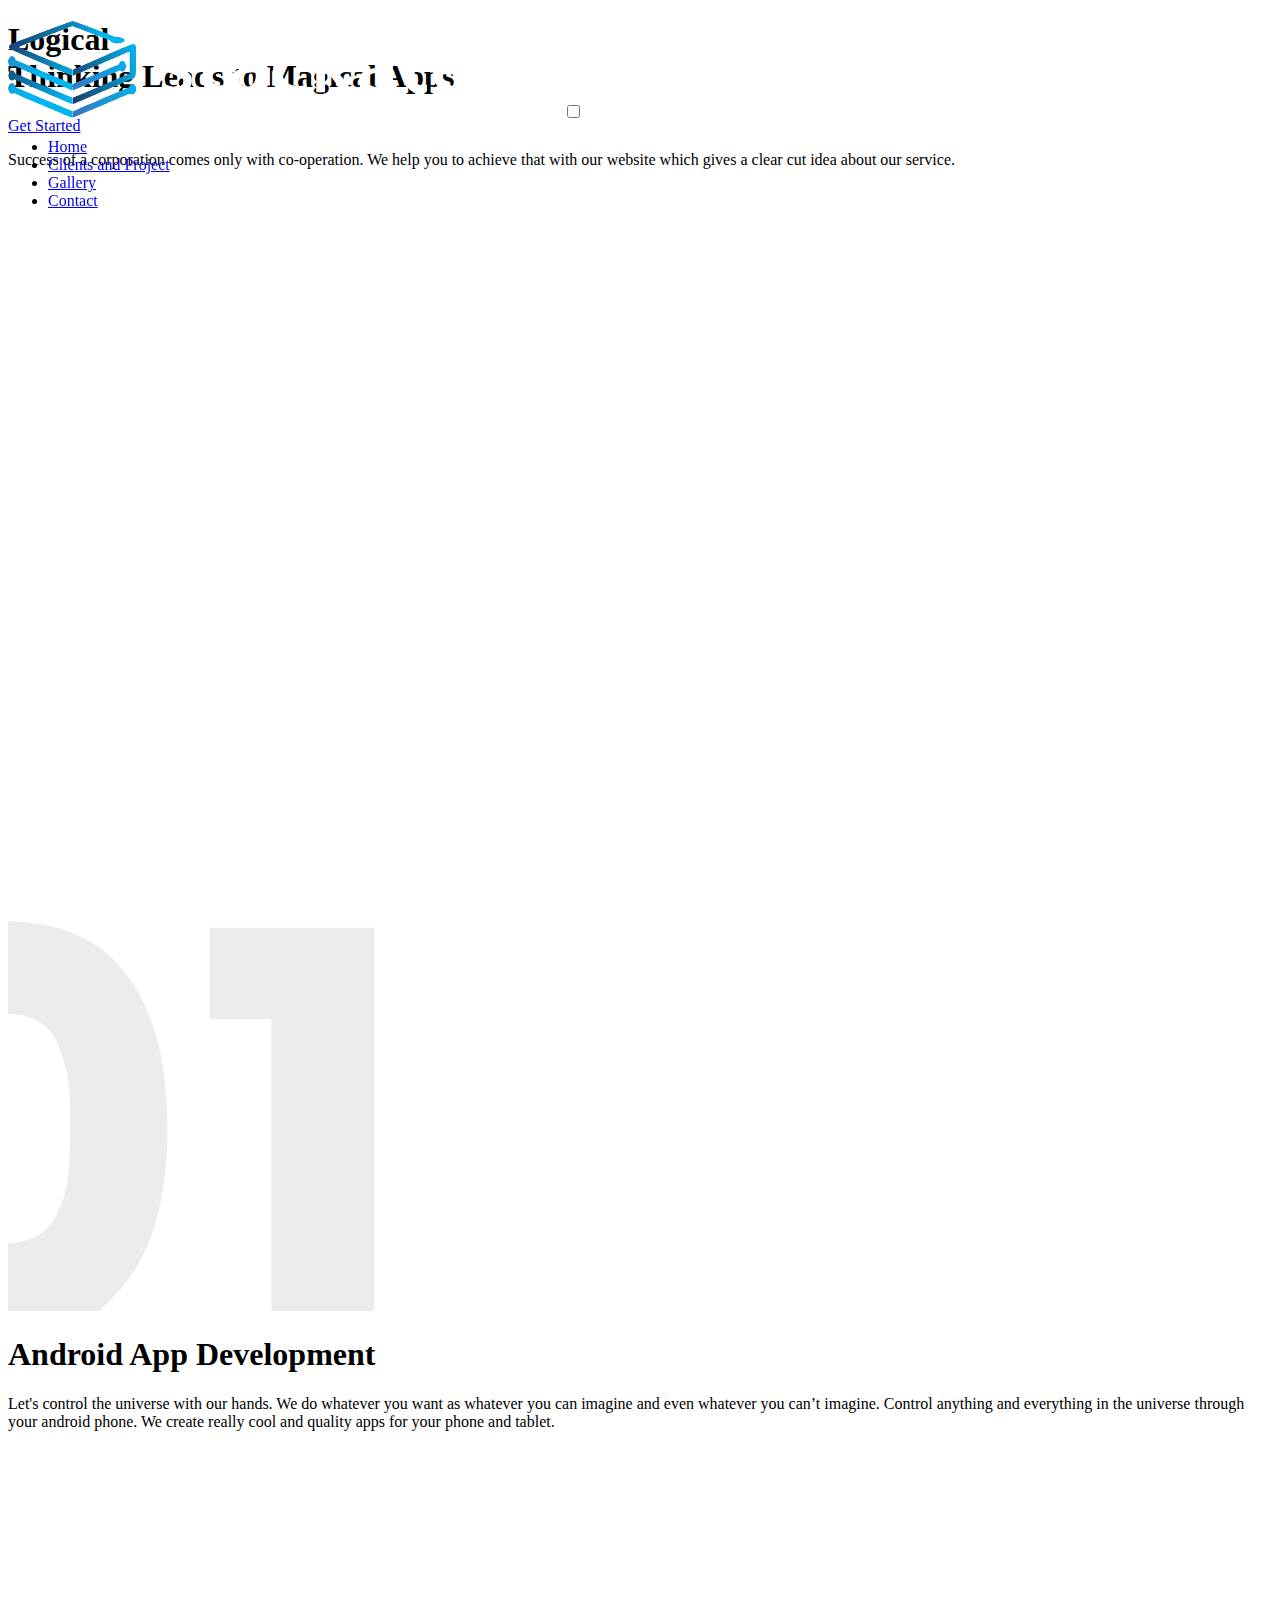
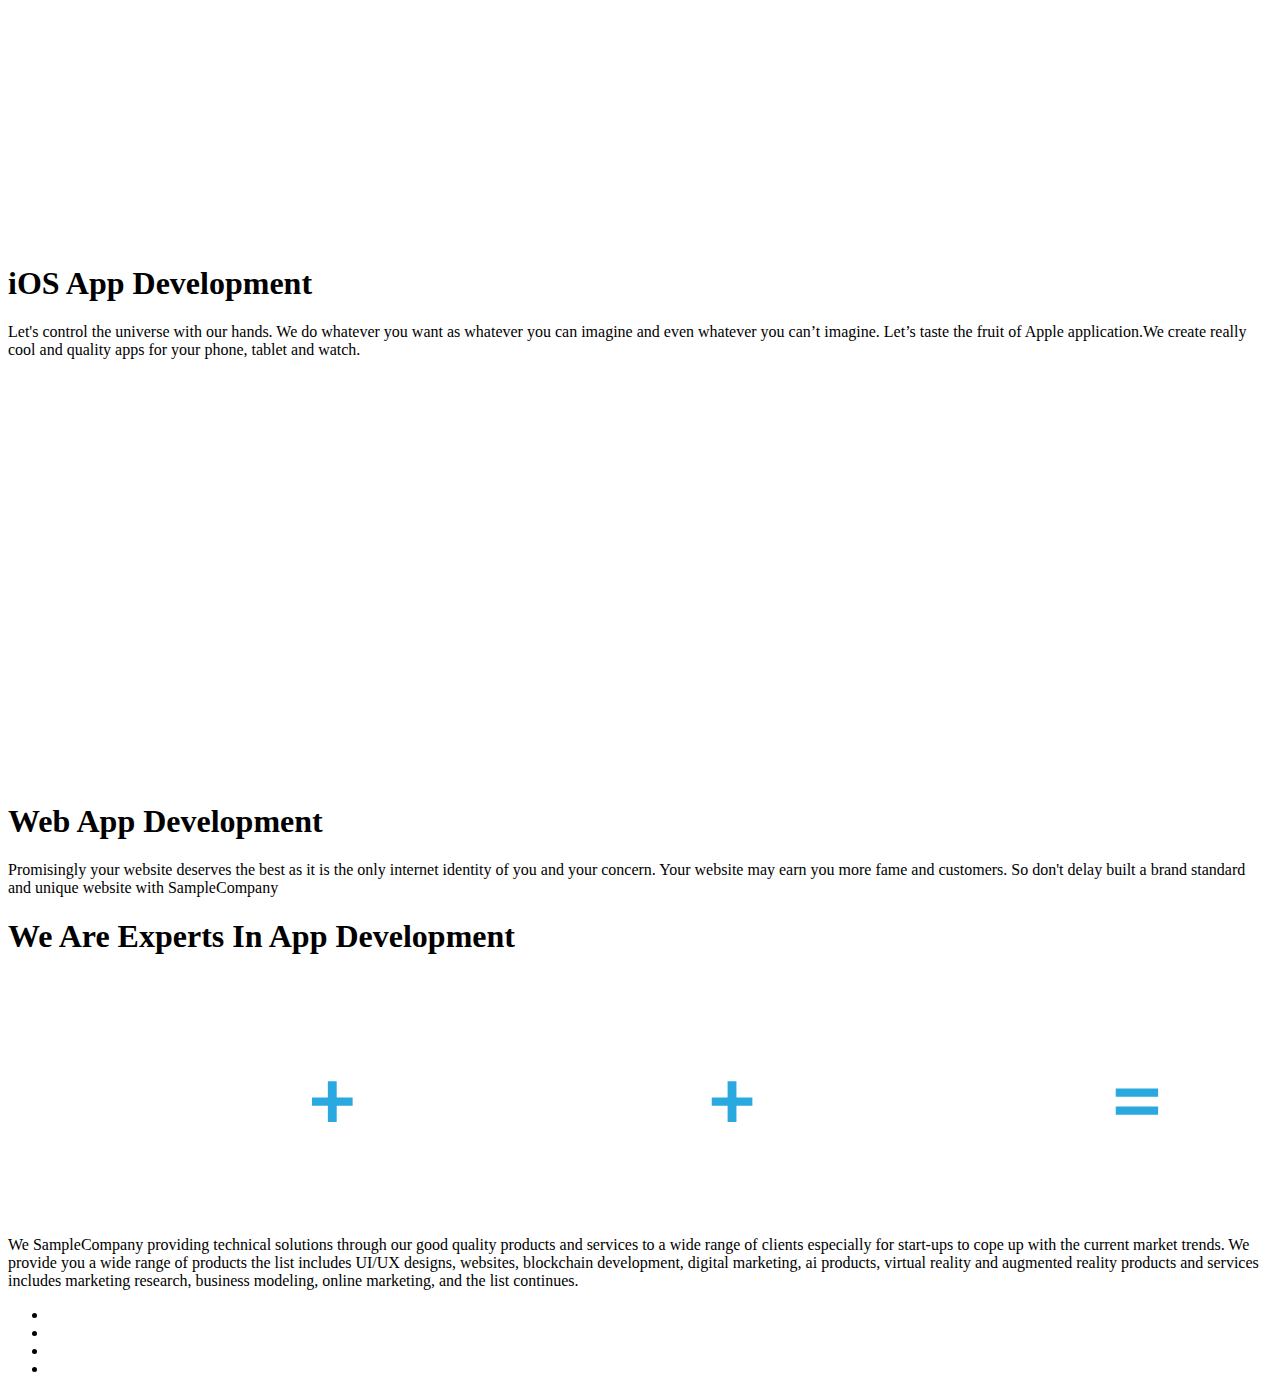
==== index.html @ 36cd5428 "Added and modified Some Files" ====
<!DOCTYPE html>
<html lang="en">
  <head>
    <meta charset="UTF-8" />
    <meta name="viewport" content="width=device-width, initial-scale=1.0" />
    <meta http-equiv="X-UA-Compatible" content="ie=edge" />
    <link rel="shortcut icon" type="image/x-icon" href="/favicon.ico" />
    <link rel="stylesheet" href="css/main.min.css" />
    <link href="lib/bootstrap/css/bootstrap.min.css" rel="stylesheet" />
    <link href="lib/font-awesome/css/font-awesome.min.css" rel="stylesheet" />
    <link href="lib/animate/animate.min.css" rel="stylesheet" />
    <script src="/lib//wow/wow.min.js"></script>
    <script>
      new WOW().init();
      // Smoth scrolling unsupported browsers
      $(document).ready(function() {
        $("a").on("click", function(event) {
          if (this.hash !== "") {
            event.preventDefault();
            var hash = this.hash;
            $("html, body").animate(
              {
                scrollTop: $(hash).offset().top
              },
              800,
              function() {
                window.location.hash = hash;
              }
            );
          }
        });
      });
    </script>
    <title>SampleCompany</title>
  </head>
  <body>
    <!-- /Start NavBar/ -->
    <nav
      class="navbar navbar-b navbar-trans navbar-expand-md container-fluid"
      id="mainNav"
      style="position: fixed;z-index: 1000;"
    >
      <div class="container">
        <a class="navbar-brand js-scroll" href="/"
          ><img src="/images/logo.svg" alt="SampleCompany"
        /></a>
        <input
          class="navbar-toggler collapsed"
          type="checkbox"
          id="overlay-input"
          data-toggle="collapse"
          data-target="#navbarDefault"
          aria-controls="navbarDefault"
          aria-expanded="false"
          aria-label="Toggle navigation"
        />
        <label for="overlay-input" id="overlay-button"><span></span></label>
        <div
          class="navbar-collapse collapse justify-content-end"
          id="navbarDefault"
        >
          <ul class="navbar-nav">
            <li class="nav-item">
              <a class="nav-link js-scroll active" href="/">Home</a>
            </li>
            <li class="nav-item">
              <a class="nav-link js-scroll" href="/clients-and-projects.html"
                >Clients and Project</a
              >
            </li>
            <li class="nav-item">
              <a class="nav-link js-scroll" href="/gallery.html">Gallery</a>
            </li>
            <li class="nav-item">
              <a class="nav-link js-scroll" href="/contact.html">Contact</a>
            </li>
          </ul>
        </div>
      </div>
    </nav>
    <!-- /End NavBar/ -->
    <section class="one">
      <div
        data-aos="fade-up"
        class="d-flex justify-content-between flex-column"
        style="height: 100vh;"
      >
        <div class="content container">
          <div class="wid-70">
            <h1 class="quote">Logical<br />Thinking Leads to Magical Apps</h1>
            <div class="content-sub">
              <a class="get-started" href="#get-started">Get Started</a>
              <p class="info">
                Success of a corporation comes only with co-operation. We help
                you to achieve that with our website which gives a clear cut
                idea about our service.
              </p>
            </div>
          </div>
        </div>
      </div>
    </section>
    <section id="get-started" class="two">
      <div
        data-aos="fade-up"
        class="container-fluid row d-flex flex-row-reverse content-outer"
      >
        <div
          class="col-lg-5 d-flex content-img"
          style="padding-left: 0px;padding-right: 0px;"
        >
          <div class="number-1">
            <img src="/images/01.svg" alt="why-alt" />
          </div>
          <div class="img"></div>
        </div>
        <div class="col-lg-1"></div>
        <div class="col-lg-5 content-detail">
          <h1>Android App Development</h1>
          <p>
            Let's control the universe with our hands. We do whatever you want
            as whatever you can imagine and even whatever you can’t imagine.
            Control anything and everything in the universe through your android
            phone. We create really cool and quality apps for your phone and
            tablet.
          </p>
        </div>
        <div class="col-lg-1"></div>
      </div>
    </section>
    <section class="two">
      <div
        data-aos="fade-up"
        class="container-fluid row d-flex flex-row-reverse content-outer"
      >
        <div
          class="col-lg-5 d-flex content-img"
          style="padding-left: 0px;padding-right: 0px;"
        >
          <div class="number-1">
            <img src="/images/02.svg" alt="why-alt" />
          </div>
          <div class="img-ios"></div>
        </div>
        <div class="col-lg-1"></div>
        <div class="col-lg-5 content-detail">
          <h1>iOS App Development</h1>
          <p>
            Let's control the universe with our hands. We do whatever you want
            as whatever you can imagine and even whatever you can’t imagine.
            Let’s taste the fruit of Apple application.We create really cool and
            quality apps for your phone, tablet and watch.
          </p>
        </div>
        <div class="col-lg-1"></div>
      </div>
    </section>
    <section class="two">
      <div
        data-aos="fade-up"
        class="container-fluid row d-flex flex-row-reverse content-outer"
      >
        <div
          class="col-lg-5 d-flex content-img"
          style="padding-left: 0px;padding-right: 0px;"
        >
          <div class="number-1">
            <img src="/images/03.svg" alt="why-alt" />
          </div>
          <div class="img-web"></div>
        </div>
        <div class="col-lg-1"></div>
        <div class="col-lg-5 content-detail">
          <h1>Web App Development</h1>
          <p>
            Promisingly your website deserves the best as it is the only
            internet identity of you and your concern. Your website may earn you
            more fame and customers. So don't delay built a brand standard and
            unique website with SampleCompany
          </p>
        </div>
        <div class="col-lg-1"></div>
      </div>
    </section>
    <section class="three">
      <div
        data-aos="fade-up"
        class="container-fluid row d-flex flex-row justify-content-around content-outer"
      >
        <div class="col-md-6 d-flex justify-content-center flex-column">
          <h1>We Are Experts In App Development</h1>
          <img
            src="/images/we-develop.svg"
            alt="We-Are-Experts-In-Web-Development"
          />
        </div>
        <div class="col-md-4 d-flex justify-content-center flex-column">
          <p>
            We SampleCompany providing technical solutions through our good quality
            products and services to a wide range of clients especially for
            start-ups to cope up with the current market trends. We provide you
            a wide range of products the list includes UI/UX designs, websites,
            blockchain development, digital marketing, ai products, virtual
            reality and augmented reality products and services includes
            marketing research, business modeling, online marketing, and the
            list continues.
          </p>
        </div>
      </div>
    </section>
    <div class="aside">
      <ul class="social-links">
        <li>
          <a
            href="https://www.facebook.com/SampleCompany/"
            target="_blank"
            rel="noopener noreferrer"
            ><i class="fa fa-facebook-square"></i
          ></a>
        </li>
        <li>
          <a
            href="https://twitter.com/SampleCompany"
            target="_blank"
            rel="noopener noreferrer"
            ><i class="fa fa-twitter-square"></i
          ></a>
        </li>
        <li>
          <a
            href="https://www.instagram.com/SampleCompany/"
            target="_blank"
            rel="noopener noreferrer"
            ><i class="fa fa-instagram"></i
          ></a>
        </li>
        <li>
          <a
            href="https://www.linkedin.com/company/SampleCompany/"
            target="_blank"
            rel="noopener noreferrer"
            ><i class="fa fa-linkedin-square"></i
          ></a>
        </li>
      </ul>
    </div>
    <script src="lib/jquery/jquery.min.js"></script>
    <script src="lib/jquery/jquery-migrate.min.js"></script>
    <script src="lib/bootstrap/js/bootstrap.min.js"></script>
    <script src="lib/typed/typed.min.js"></script>
    <script src="js/main.js"></script>
  </body>
</html>
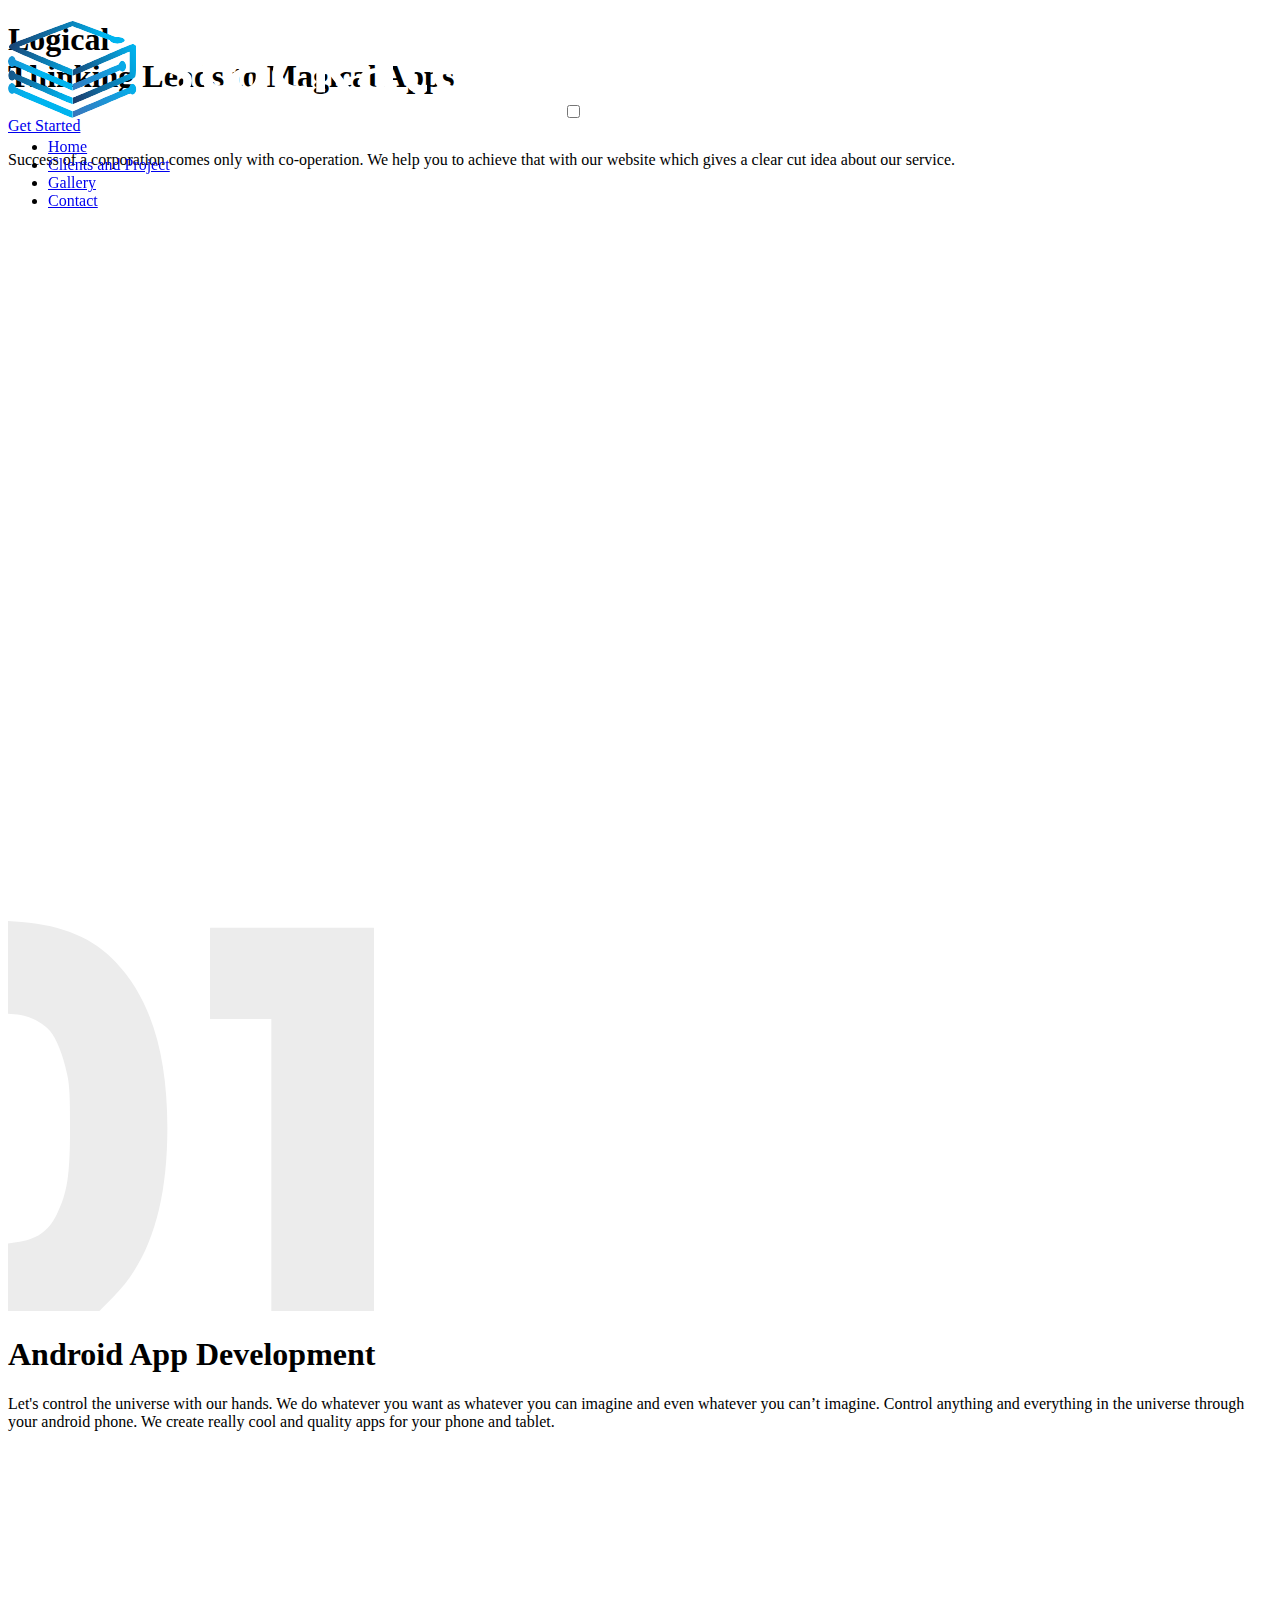
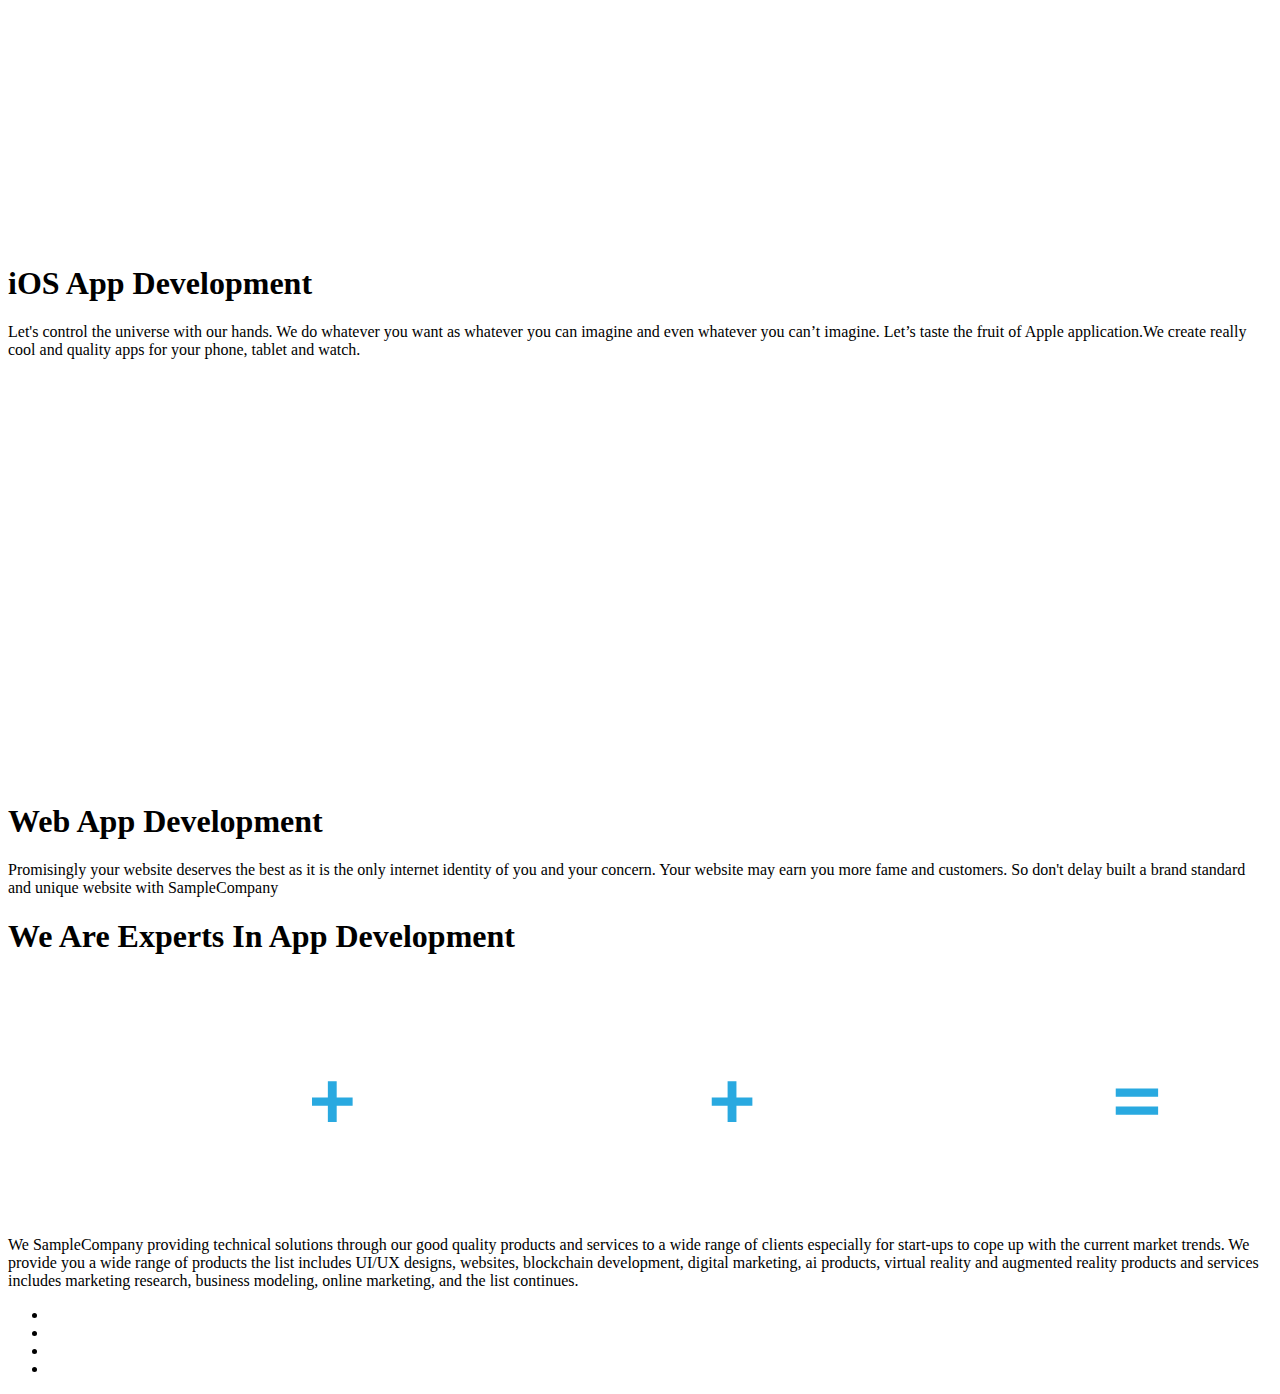
==== commit 9e4dec5a: "Website Icon Changes" ====
--- a/index.html
+++ b/index.html
@@ -3,8 +3,13 @@
   <head>
     <meta charset="UTF-8" />
     <meta name="viewport" content="width=device-width, initial-scale=1.0" />
-    <meta http-equiv="X-UA-Compatible" content="ie=edge" />
-    <link rel="shortcut icon" type="image/x-icon" href="/favicon.ico" />
+    <link rel="apple-touch-icon" sizes="180x180" href="/apple-touch-icon.png" />
+    <link rel="icon" type="image/png" sizes="32x32" href="/favicon-32x32.png" />
+    <link rel="icon" type="image/png" sizes="16x16" href="/favicon-16x16.png" />
+    <link rel="manifest" href="/site.webmanifest" />
+    <link rel="mask-icon" href="/safari-pinned-tab.svg" color="#ff0000" />
+    <meta name="msapplication-TileColor" content="#b91d47" />
+    <meta name="theme-color" content="#ffffff" />
     <link rel="stylesheet" href="css/main.min.css" />
     <link href="lib/bootstrap/css/bootstrap.min.css" rel="stylesheet" />
     <link href="lib/font-awesome/css/font-awesome.min.css" rel="stylesheet" />
@@ -13,17 +18,17 @@
     <script>
       new WOW().init();
       // Smoth scrolling unsupported browsers
-      $(document).ready(function() {
-        $("a").on("click", function(event) {
+      $(document).ready(function () {
+        $("a").on("click", function (event) {
           if (this.hash !== "") {
             event.preventDefault();
             var hash = this.hash;
             $("html, body").animate(
               {
-                scrollTop: $(hash).offset().top
+                scrollTop: $(hash).offset().top,
               },
               800,
-              function() {
+              function () {
                 window.location.hash = hash;
               }
             );
@@ -38,7 +43,7 @@
     <nav
       class="navbar navbar-b navbar-trans navbar-expand-md container-fluid"
       id="mainNav"
-      style="position: fixed;z-index: 1000;"
+      style="position: fixed; z-index: 1000"
     >
       <div class="container">
         <a class="navbar-brand js-scroll" href="/"
@@ -83,7 +88,7 @@
       <div
         data-aos="fade-up"
         class="d-flex justify-content-between flex-column"
-        style="height: 100vh;"
+        style="height: 100vh"
       >
         <div class="content container">
           <div class="wid-70">
@@ -107,7 +112,7 @@
       >
         <div
           class="col-lg-5 d-flex content-img"
-          style="padding-left: 0px;padding-right: 0px;"
+          style="padding-left: 0px; padding-right: 0px"
         >
           <div class="number-1">
             <img src="/images/01.svg" alt="why-alt" />
@@ -135,7 +140,7 @@
       >
         <div
           class="col-lg-5 d-flex content-img"
-          style="padding-left: 0px;padding-right: 0px;"
+          style="padding-left: 0px; padding-right: 0px"
         >
           <div class="number-1">
             <img src="/images/02.svg" alt="why-alt" />
@@ -162,7 +167,7 @@
       >
         <div
           class="col-lg-5 d-flex content-img"
-          style="padding-left: 0px;padding-right: 0px;"
+          style="padding-left: 0px; padding-right: 0px"
         >
           <div class="number-1">
             <img src="/images/03.svg" alt="why-alt" />
@@ -185,7 +190,14 @@
     <section class="three">
       <div
         data-aos="fade-up"
-        class="container-fluid row d-flex flex-row justify-content-around content-outer"
+        class="
+          container-fluid
+          row
+          d-flex
+          flex-row
+          justify-content-around
+          content-outer
+        "
       >
         <div class="col-md-6 d-flex justify-content-center flex-column">
           <h1>We Are Experts In App Development</h1>
@@ -196,12 +208,12 @@
         </div>
         <div class="col-md-4 d-flex justify-content-center flex-column">
           <p>
-            We SampleCompany providing technical solutions through our good quality
-            products and services to a wide range of clients especially for
-            start-ups to cope up with the current market trends. We provide you
-            a wide range of products the list includes UI/UX designs, websites,
-            blockchain development, digital marketing, ai products, virtual
-            reality and augmented reality products and services includes
+            We SampleCompany providing technical solutions through our good
+            quality products and services to a wide range of clients especially
+            for start-ups to cope up with the current market trends. We provide
+            you a wide range of products the list includes UI/UX designs,
+            websites, blockchain development, digital marketing, ai products,
+            virtual reality and augmented reality products and services includes
             marketing research, business modeling, online marketing, and the
             list continues.
           </p>
